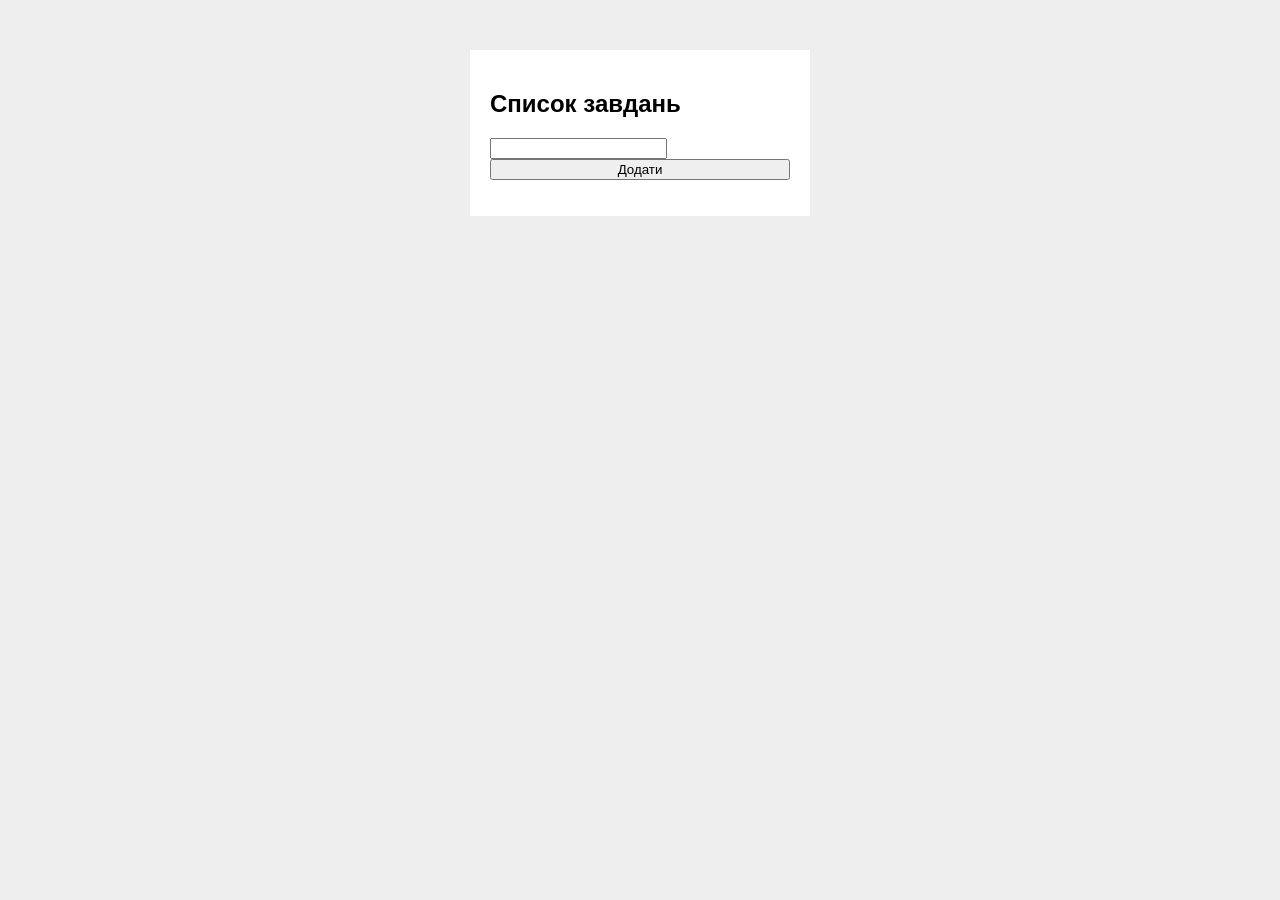
==== todo.html @ 1f28d7c1 "Add basic task list HTML structure" ====
<!DOCTYPE html>
<html lang="uk">
<head>
<meta charset="UTF-8">
<title>Список завдань</title>

<style>
body {
    font-family: Arial;
    background: #eee;
}

.container {
    width: 300px;
    margin: 50px auto;
    background: white;
    padding: 20px;
}

button {
    width: 100%;
}
</style>

</head>
<body>

<div class="container">
<h2>Список завдань</h2>

<input id="task">
<button onclick="addTask()">Додати</button>

<ul id="list"></ul>
</div>

<script>
function addTask() {
    let li = document.createElement("li");
    li.innerText = document.getElementById("task").value;
    document.getElementById("list").appendChild(li);
}
</script>

</body>
</html>
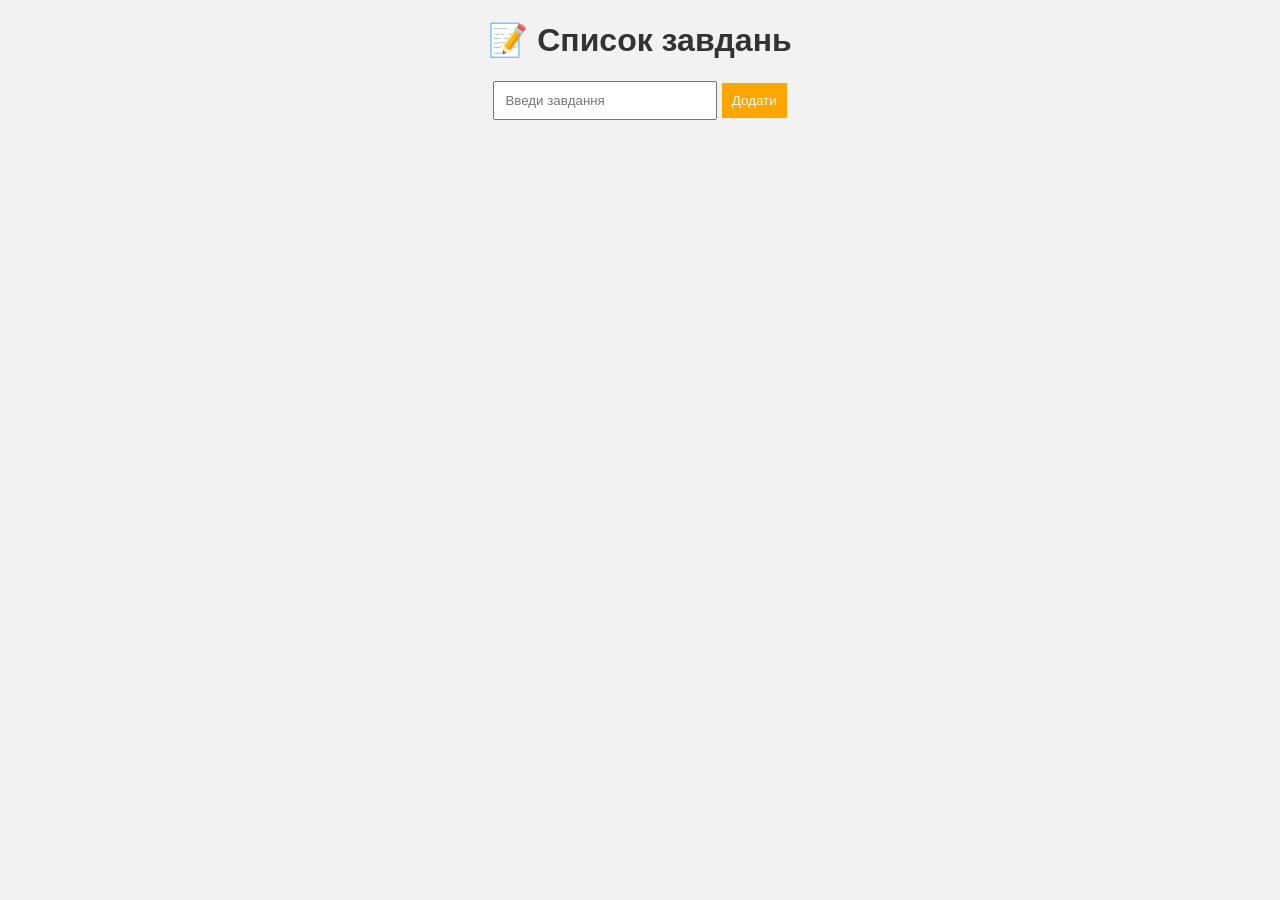
==== commit 2ba4ec32: "Refactor todo HTML structure and styles" ====
--- a/todo.html
+++ b/todo.html
@@ -1,46 +1,70 @@
 <!DOCTYPE html>
 <html lang="uk">
 <head>
-<meta charset="UTF-8">
-<title>Список завдань</title>
+    <meta charset="UTF-8">
+    <title>Список завдань</title>
 
-<style>
-body {
-    font-family: Arial;
-    background: #eee;
-}
+    <style>
+        body {
+            font-family: Arial;
+            background: #f2f2f2;
+            text-align: center;
+        }
 
-.container {
-    width: 300px;
-    margin: 50px auto;
-    background: white;
-    padding: 20px;
-}
+        h1 {
+            color: #333;
+        }
 
-button {
-    width: 100%;
-}
-</style>
+        input {
+            padding: 10px;
+            width: 200px;
+        }
 
+        button {
+            padding: 10px;
+            cursor: pointer;
+            background: orange;
+            border: none;
+            color: white;
+        }
+
+        li {
+            list-style: none;
+            background: white;
+            margin: 10px auto;
+            padding: 10px;
+            width: 250px;
+            border-radius: 5px;
+        }
+    </style>
 </head>
 <body>
 
-<div class="container">
-<h2>Список завдань</h2>
+    <h1>📝 Список завдань</h1>
 
-<input id="task">
-<button onclick="addTask()">Додати</button>
+    <input type="text" id="taskInput" placeholder="Введи завдання">
+    <button onclick="addTask()">Додати</button>
 
-<ul id="list"></ul>
-</div>
+    <ul id="taskList"></ul>
 
-<script>
-function addTask() {
-    let li = document.createElement("li");
-    li.innerText = document.getElementById("task").value;
-    document.getElementById("list").appendChild(li);
-}
-</script>
+    <script>
+        function addTask() {
+            let input = document.getElementById("taskInput");
+
+            if (input.value === "") return;
+
+            let li = document.createElement("li");
+            li.textContent = input.value;
+
+            // видалення по кліку
+            li.onclick = function () {
+                li.remove();
+            };
+
+            document.getElementById("taskList").appendChild(li);
+            input.value = "";
+        }
+    </script>
 
 </body>
 </html>
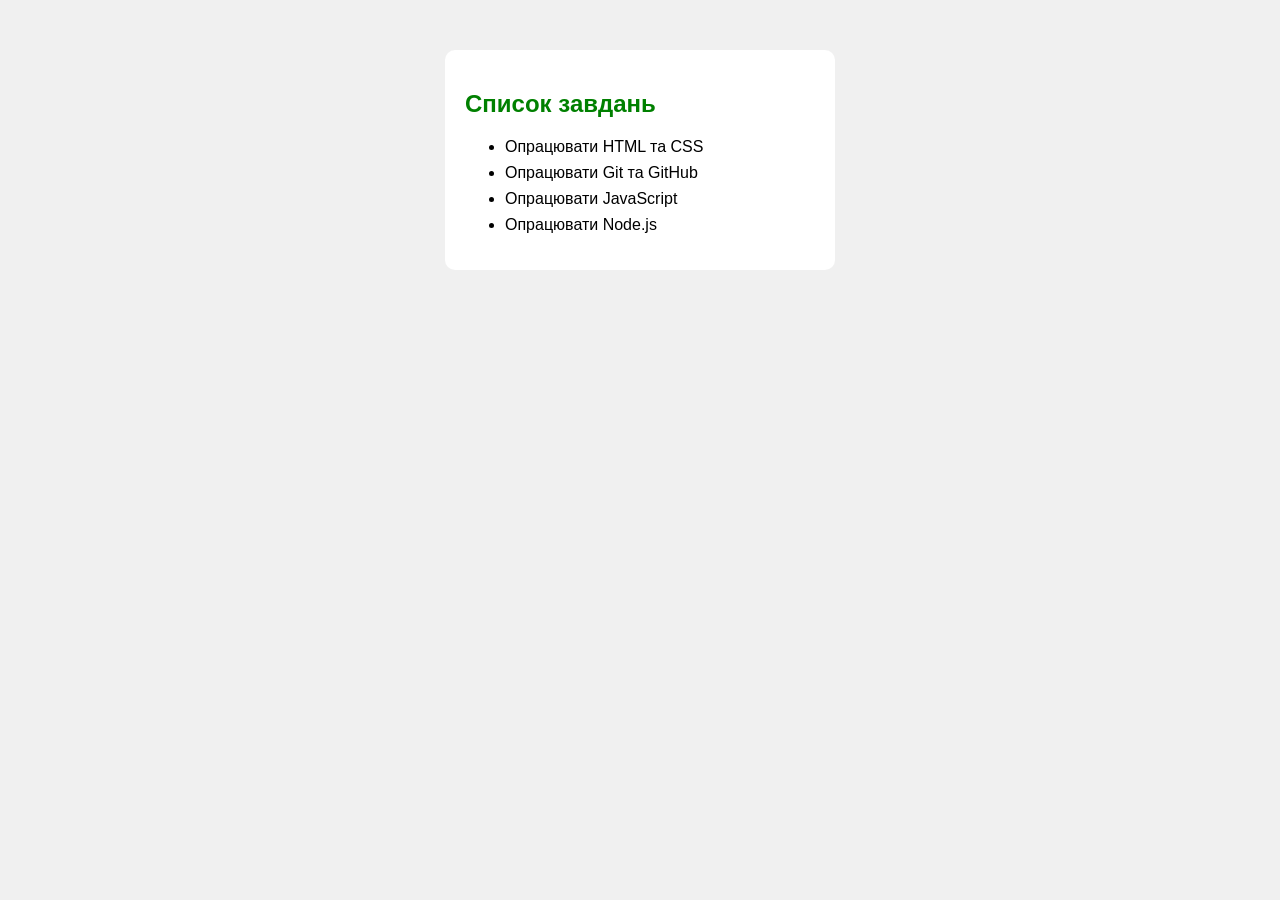
==== commit b9f399eb: "Refactor todo.html structure and styles" ====
--- a/todo.html
+++ b/todo.html
@@ -1,70 +1,46 @@
 <!DOCTYPE html>
 <html lang="uk">
 <head>
-    <meta charset="UTF-8">
-    <title>Список завдань</title>
+<meta charset="UTF-8">
+<title>Список завдань</title>
 
-    <style>
-        body {
-            font-family: Arial;
-            background: #f2f2f2;
-            text-align: center;
-        }
+<style>
+body {
+    font-family: Arial;
+    background: #f0f0f0;
+}
 
-        h1 {
-            color: #333;
-        }
+.container {
+    width: 350px;
+    margin: 50px auto;
+    background: white;
+    padding: 20px;
+    border-radius: 10px;
+}
 
-        input {
-            padding: 10px;
-            width: 200px;
-        }
+h2 {
+    color: green;
+}
 
-        button {
-            padding: 10px;
-            cursor: pointer;
-            background: orange;
-            border: none;
-            color: white;
-        }
+li {
+    margin: 8px 0;
+}
+</style>
 
-        li {
-            list-style: none;
-            background: white;
-            margin: 10px auto;
-            padding: 10px;
-            width: 250px;
-            border-radius: 5px;
-        }
-    </style>
 </head>
 <body>
 
-    <h1>📝 Список завдань</h1>
+<div class="container">
+<h2>Список завдань</h2>
 
-    <input type="text" id="taskInput" placeholder="Введи завдання">
-    <button onclick="addTask()">Додати</button>
+<ul>
+    <li>Опрацювати HTML та CSS</li>
+    <li>Опрацювати Git та GitHub</li>
+    <li>Опрацювати JavaScript</li>
+    <li>Опрацювати Node.js</li>
+</ul>
 
-    <ul id="taskList"></ul>
-
-    <script>
-        function addTask() {
-            let input = document.getElementById("taskInput");
-
-            if (input.value === "") return;
-
-            let li = document.createElement("li");
-            li.textContent = input.value;
-
-            // видалення по кліку
-            li.onclick = function () {
-                li.remove();
-            };
-
-            document.getElementById("taskList").appendChild(li);
-            input.value = "";
-        }
-    </script>
+</div>
 
 </body>
 </html>
